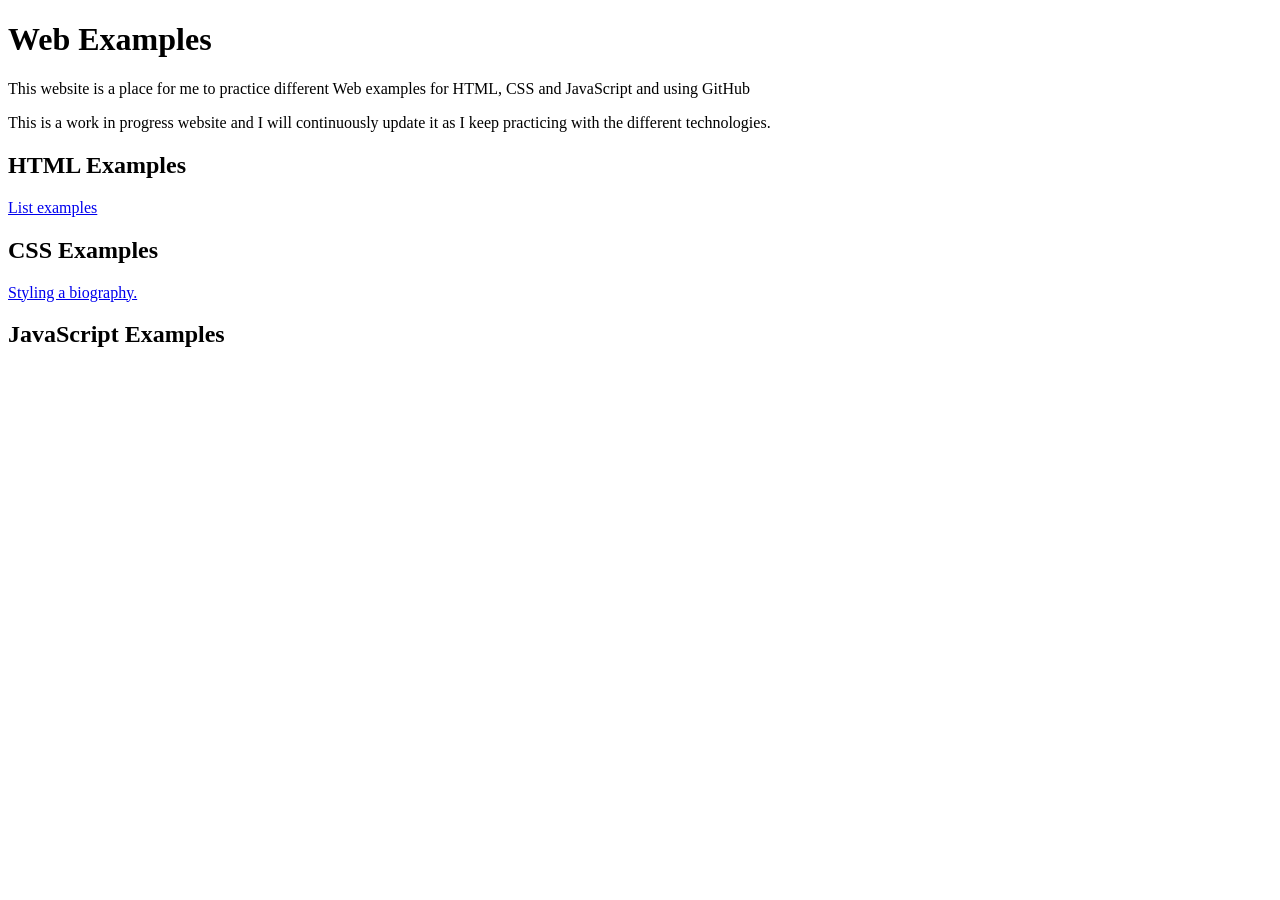
==== index.html @ 6fc8f4b8 "Add link to biography.html in HTML examples" ====
<!-- The doctype is a historical artifact that needs to be included for everything else to work
     correctly. <!doctype html> is the shortest string of characters that counts
     as a valid doctype, and it should be included at the top of all webpages. That
     is all you need to know.  -->
<!doctype html>

<!-- The <html> element. This element wraps all the content on the page. It is sometimes known as
     the root element.   -->
<html lang="en-US">

<!-- The <head> element. This element acts as a container for information about the page that isn't
     part of the content that users will see. This can include keywords and a page description to be 
     shown in the search results, CSS to style content, character set declarations, and more.  -->
   <head>

<!-- A <meta> element. This element represents metadata that describes the page. The "charset" attribute       
     specifies the character encoding your document will use. UTF-8 includes most characters from the vast
     majority of human written languages, which means the page will be able to display different languages
     successfully. There is no reason not to set this, and it can help avoid some problems later.  -->
      <meta charset="utf-8" />

<!-- The <title> element. This sets the title of the page, which is the title that appears in the 
     browser tab the page is loaded in. The page title is also used to describe the page when it is
     bookmarked.   -->
      <title>Web Examples</title>
   </head>

<!-- The <body> element. This contains all the content that displays on the page, including text, images,
     videos, games, playable audio tracks and so on. -->
   <body>
      <h1>Web Examples</h1>
      <p>This website is a place for me to practice different Web examples for HTML, CSS and JavaScript and using GitHub</p>
      <p>This is a work in progress website and I will continuously update it as I keep practicing with the different technologies.</p> 
        
      <h2>HTML Examples</h2>
      <a href="list-examples.html">List examples</a>  

      <h2>CSS Examples</h2>
       <a href="biography.html">Styling a biography.</a>   

      <h2>JavaScript Examples</h2> 
   </body>
</html>
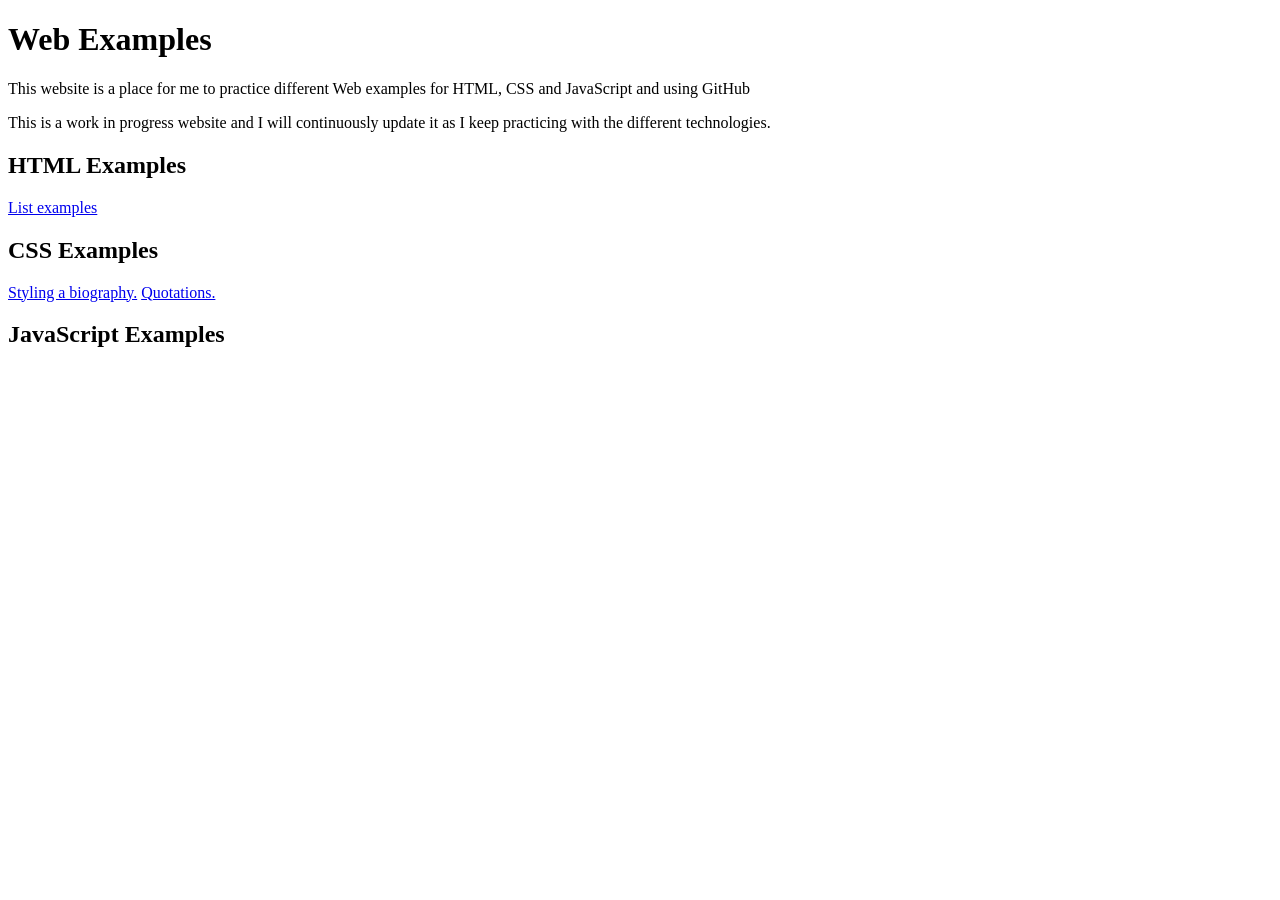
==== commit 7eee3577: "Add link to quotations in index.html" ====
--- a/index.html
+++ b/index.html
@@ -36,7 +36,9 @@
       <a href="list-examples.html">List examples</a>  
 
       <h2>CSS Examples</h2>
-       <a href="biography.html">Styling a biography.</a>   
+       <a href="biography.html">Styling a biography.</a> 
+
+       <a href="quotes.html">Quotations.</a>  
 
       <h2>JavaScript Examples</h2> 
    </body>
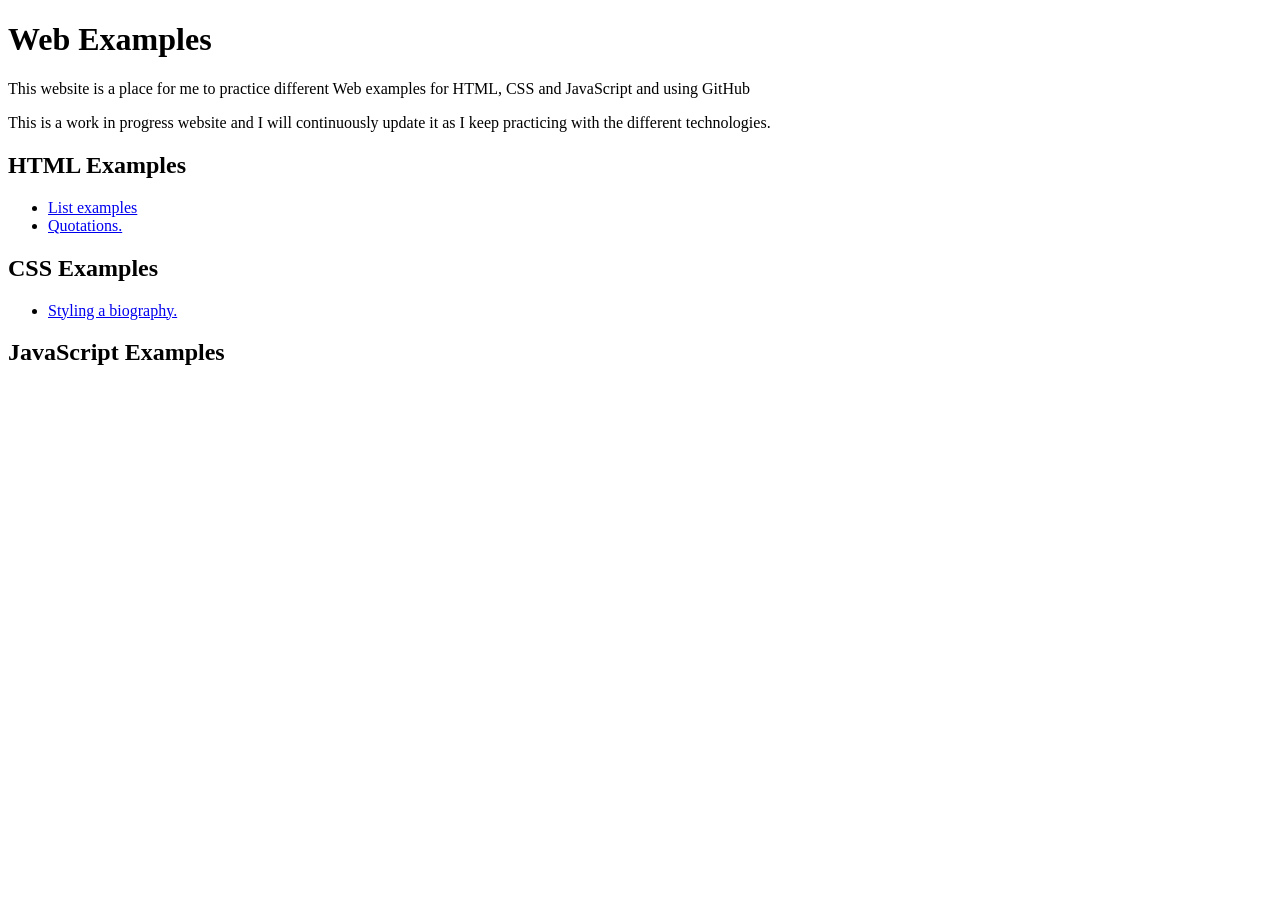
==== commit 871a965a: "Organize links into lists for HTML examples" ====
--- a/index.html
+++ b/index.html
@@ -33,13 +33,17 @@
       <p>This is a work in progress website and I will continuously update it as I keep practicing with the different technologies.</p> 
         
       <h2>HTML Examples</h2>
-      <a href="list-examples.html">List examples</a>  
+      <ul>
+           <li> <a href="list-examples.html">List examples</a> </li>
+           <li> <a href="quotes.html">Quotations.</a> </li>
+      </ul>
+       
 
       <h2>CSS Examples</h2>
-       <a href="biography.html">Styling a biography.</a> 
-
-       <a href="quotes.html">Quotations.</a>  
-
+        <ul>
+             <li> <a href="biography.html">Styling a biography.</a> </li>
+        </ul>
+   
       <h2>JavaScript Examples</h2> 
    </body>
 </html>
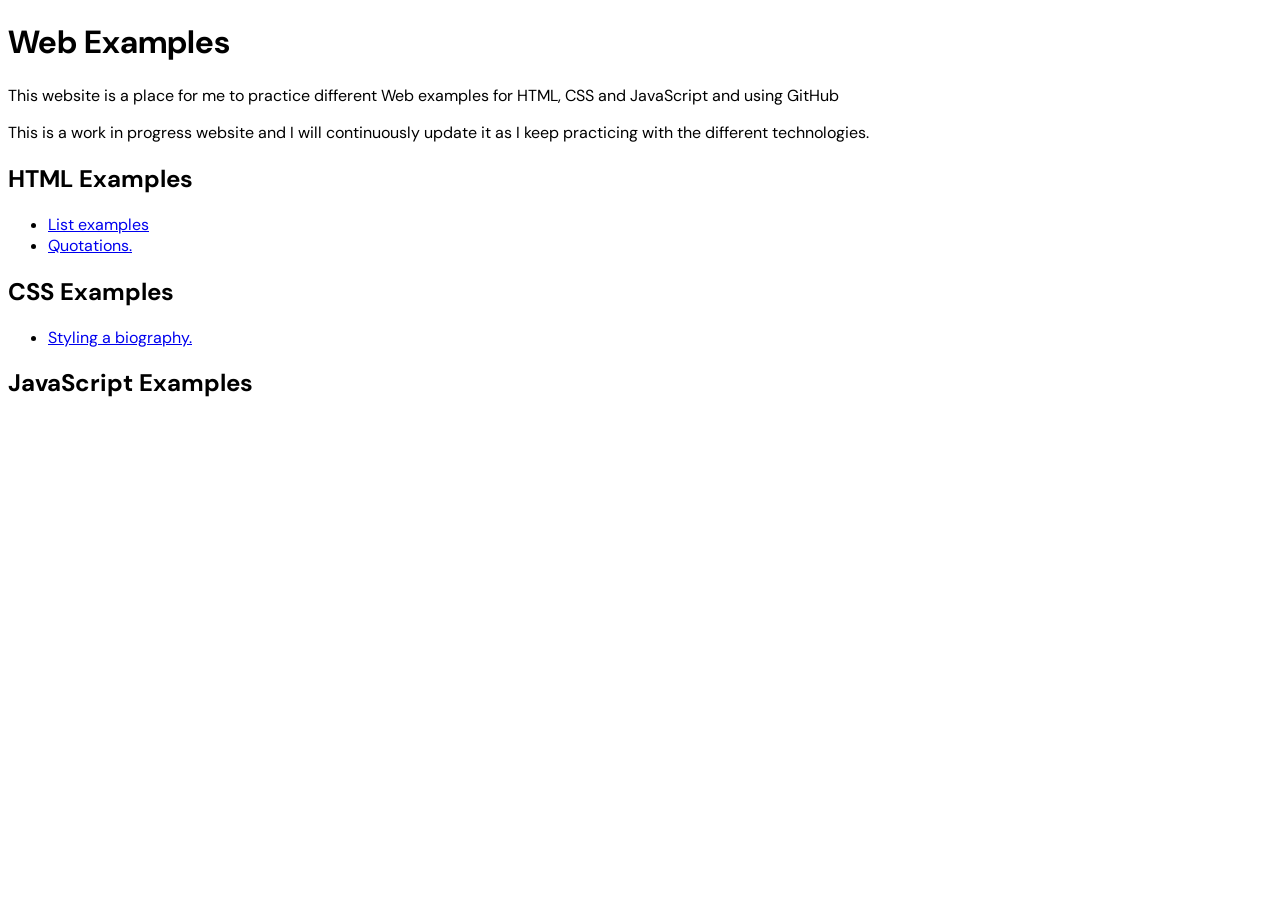
==== commit c4e89724: "Update font styles in index.html Refactored CSS styles for DM Sans font." ====
--- a/index.html
+++ b/index.html
@@ -23,6 +23,15 @@
      browser tab the page is loaded in. The page title is also used to describe the page when it is
      bookmarked.   -->
       <title>Web Examples</title>
+
+     <link rel="preconnect" href=https://fonts.googleapis.com>
+     <link rel="preconnect" href=https://fonts.gstatic.com crossorigin>
+     <link href=https://fonts.googleapis.com/css2?family=DM+Sans:ital,opsz,wght@0,9..40,100..1000;1,9..40,100..1000&display=swap rel="stylesheet">
+     <style>
+         body {
+            font-family: "DM Sans", sans-serif;
+         }
+     </style>
    </head>
 
 <!-- The <body> element. This contains all the content that displays on the page, including text, images,
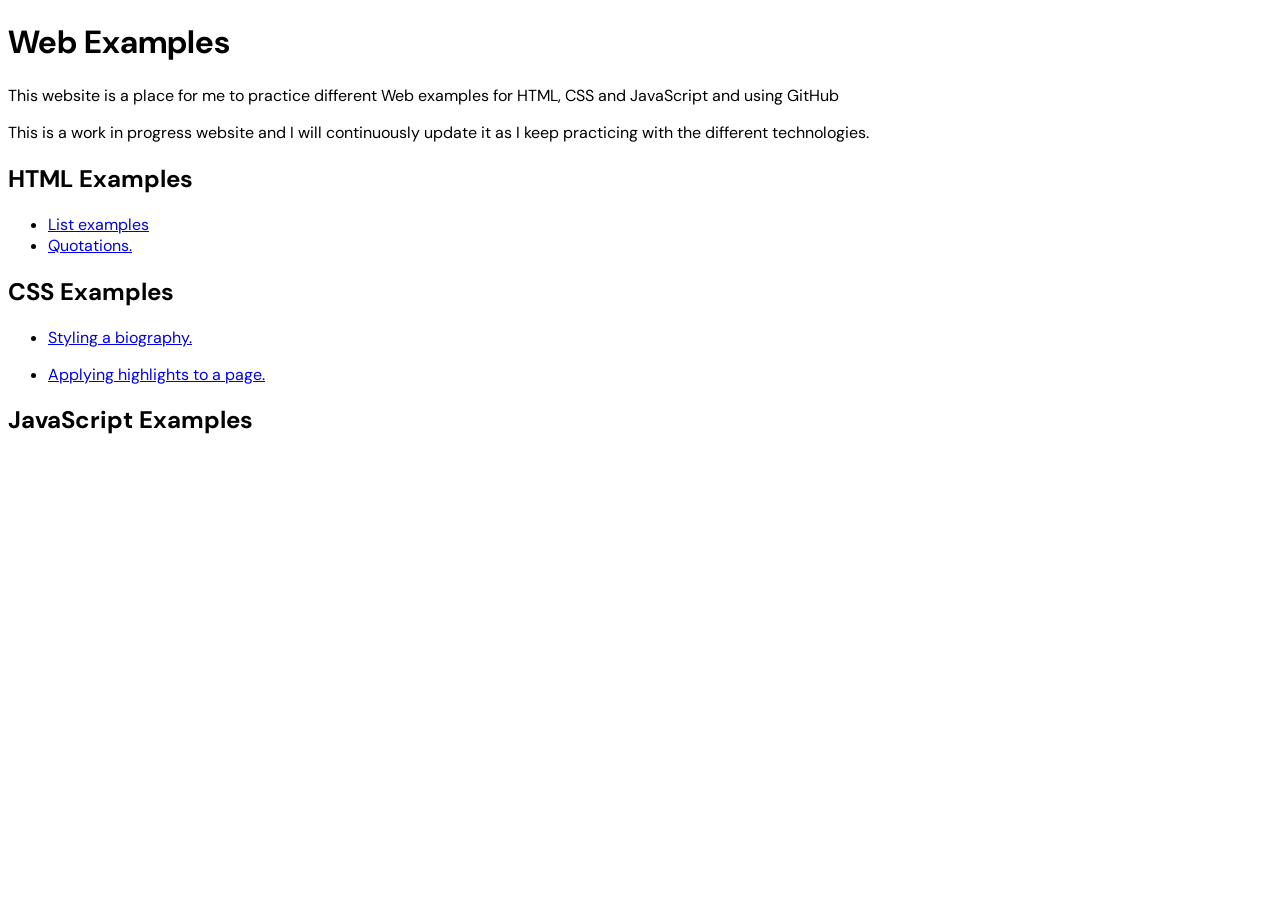
==== commit f12cc035: "Add link for applying highlights to a page" ====
--- a/index.html
+++ b/index.html
@@ -52,6 +52,9 @@
         <ul>
              <li> <a href="biography.html">Styling a biography.</a> </li>
         </ul>
+        <ul>
+             <li> <a href="highlight.html">Applying highlights to a page.</a> </li>
+        </ul>
    
       <h2>JavaScript Examples</h2> 
    </body>
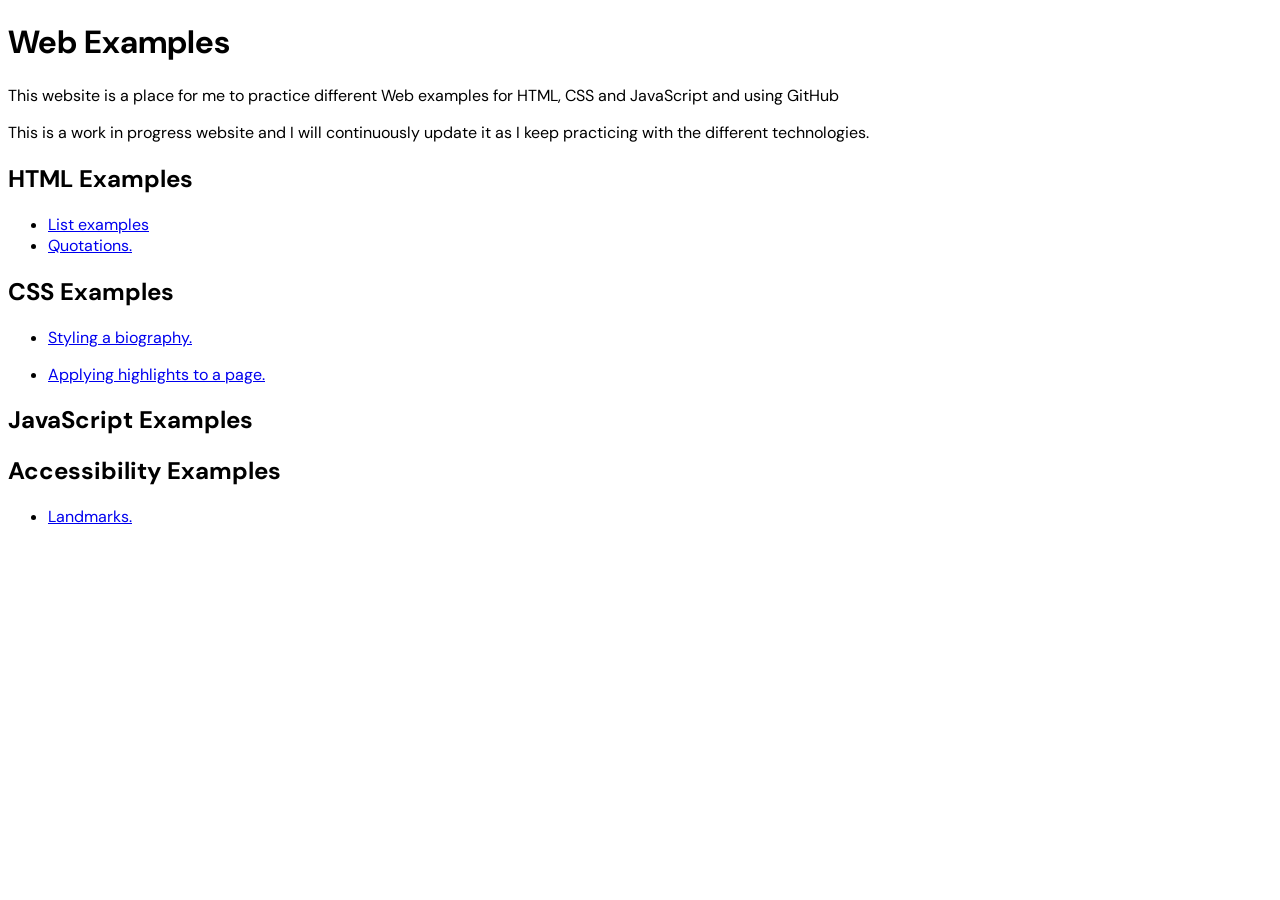
==== commit df949977: "Add Accessibility Examples section to index.html" ====
--- a/index.html
+++ b/index.html
@@ -57,5 +57,10 @@
         </ul>
    
       <h2>JavaScript Examples</h2> 
+
+      <h2>Accessibility Examples</h2> 
+         <ul>
+             <li> <a href="landmark.html">Landmarks.</a> </li>
+        </ul>
    </body>
 </html>
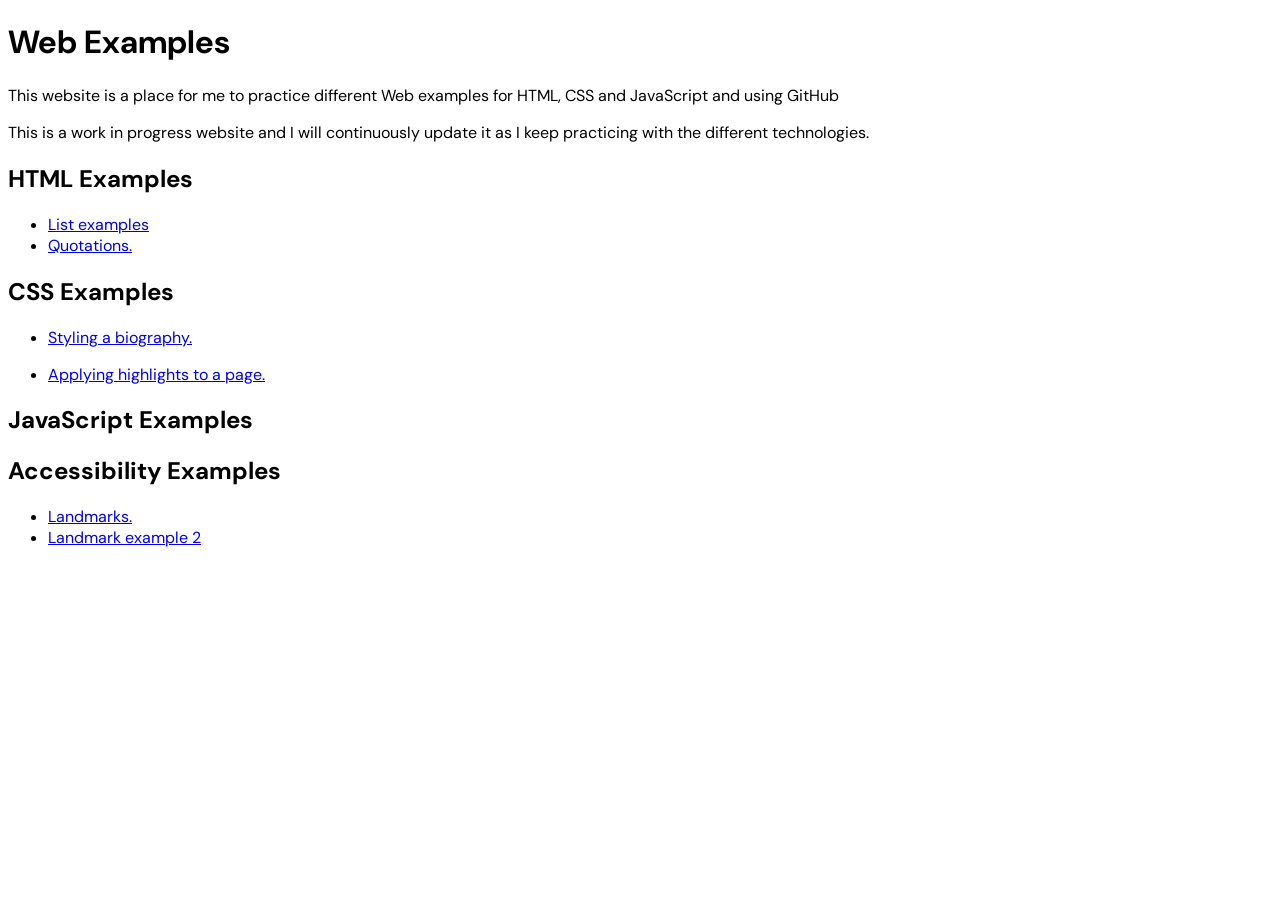
==== commit 09f3d32c: "Add second landmark example link to index.html" ====
--- a/index.html
+++ b/index.html
@@ -61,6 +61,7 @@
       <h2>Accessibility Examples</h2> 
          <ul>
              <li> <a href="landmark.html">Landmarks.</a> </li>
+             <li> <a href="document-structure1.html">Landmark example 2</a> </li> 
         </ul>
    </body>
 </html>
